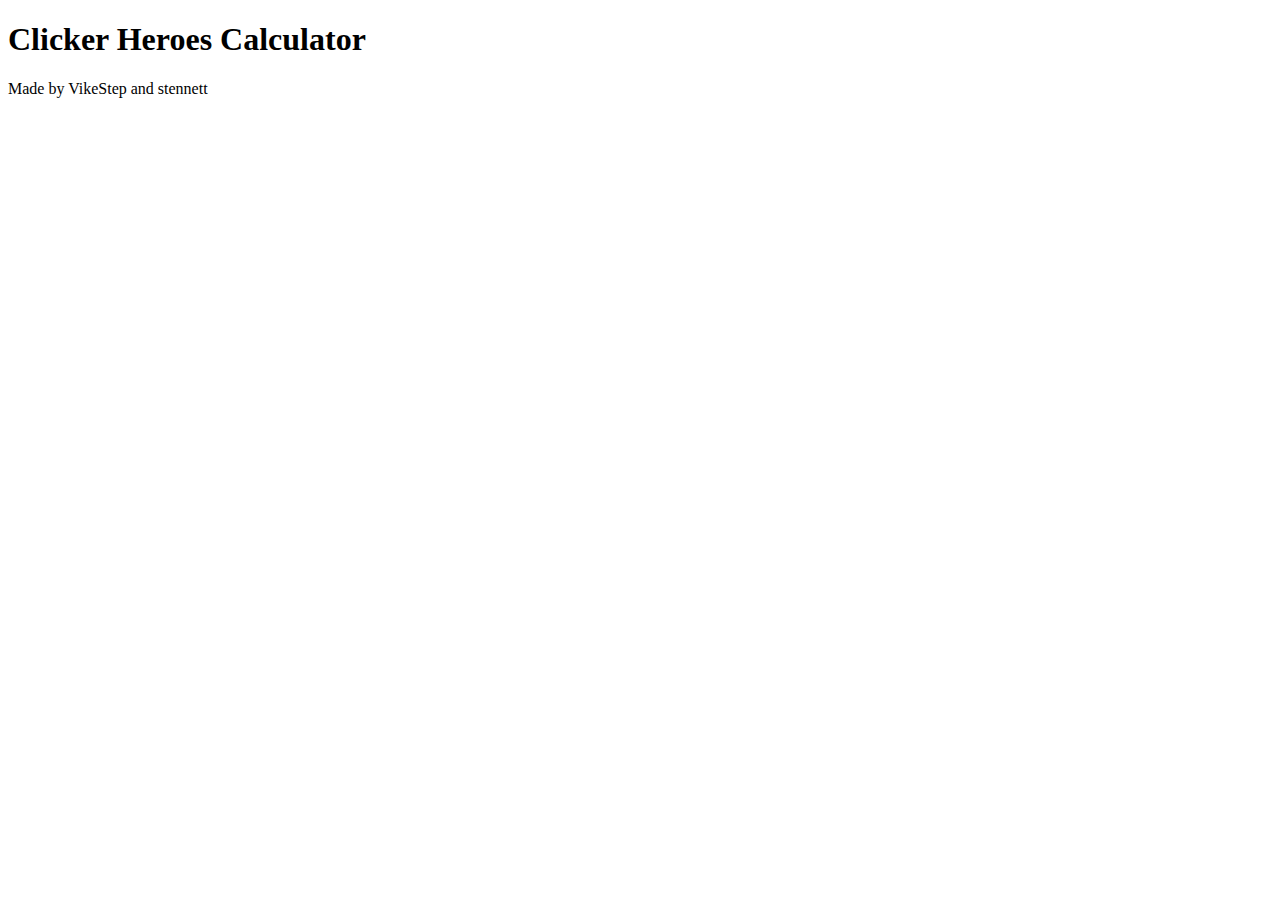
==== ClickerHeroesCalculator.html @ 952e9a9d "Added Achievement Stuff. Removed Incremental" ====
<!DOCTYPE html>
<html>
    <head>
        <link rel="stylesheet" type="text/css" href="ClickerHeroesCalculator.css">
    </head>
    <body>
        <h1>Clicker Heroes Calculator</h1>
        <p>Made by VikeStep and stennett</p>
		<!--Do not put anything else below this comment-->
        <script type="text/javascript">
			function downloadJSAtOnload() {
				var element = document.createElement("script");
				element.src = "ClickerHeroesCalculator.js";
				document.body.appendChild(element);
			}
			if (window.addEventListener) {
				window.addEventListener("load", downloadJSAtOnload, false);
			} else if (window.attachEvent) {
				window.attachEvent("onload", downloadJSAtOnload);
			} else {
				window.onload = downloadJSAtOnload;
			}
		</script>
    </body>
</html>
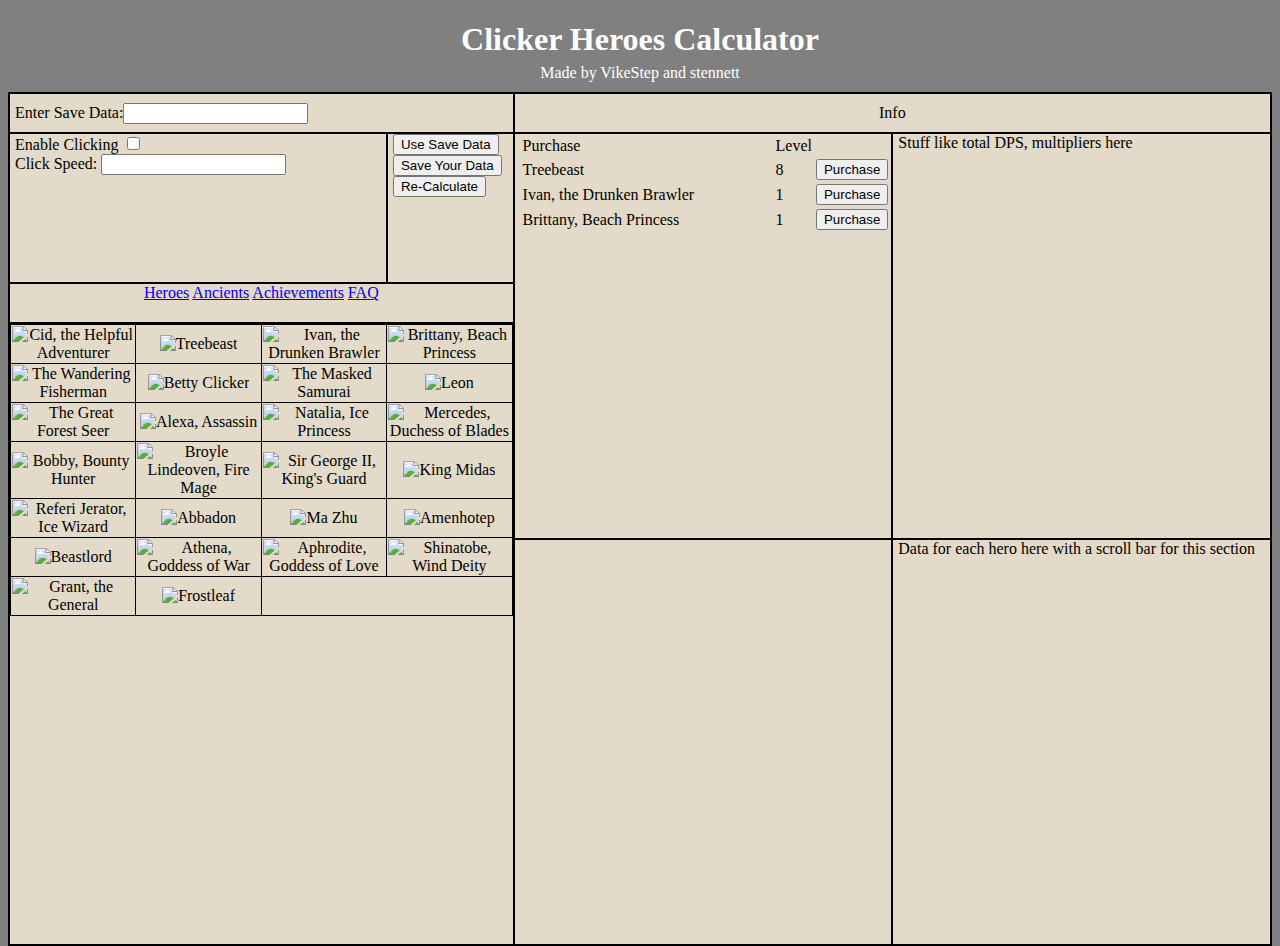
==== commit 825f974b: "Added Scroll Bar to Heroes div. Added new JSON" ====
--- a/ClickerHeroesCalculator.html
+++ b/ClickerHeroesCalculator.html
@@ -1,25 +1,189 @@
 <!DOCTYPE html>
 <html>
-    <head>
-        <link rel="stylesheet" type="text/css" href="ClickerHeroesCalculator.css">
-    </head>
-    <body>
+<head>
+    <link rel="stylesheet" type="text/css" href="ClickerHeroesCalculator.css">
+    <script type="text/javascript" src="ClickerHeroesJSON.js"></script>
+    <script type="text/javascript" src="http://ajax.googleapis.com/ajax/libs/jquery/1.7.1/jquery.min.js"></script>
+</head>
+
+<body>
+<div id="main">
+    <div id="header">
         <h1>Clicker Heroes Calculator</h1>
+
         <p>Made by VikeStep and stennett</p>
-		<!--Do not put anything else below this comment-->
-        <script type="text/javascript">
-			function downloadJSAtOnload() {
-				var element = document.createElement("script");
-				element.src = "ClickerHeroesCalculator.js";
-				document.body.appendChild(element);
-			}
-			if (window.addEventListener) {
-				window.addEventListener("load", downloadJSAtOnload, false);
-			} else if (window.attachEvent) {
-				window.attachEvent("onload", downloadJSAtOnload);
-			} else {
-				window.onload = downloadJSAtOnload;
-			}
-		</script>
-    </body>
+    </div>
+    <div id="out">
+        <div id="infoheader">
+            Info
+        </div>
+        <div id="outdata1">
+            <div id="efficiencies">
+                <table>
+                    <tr>
+                        <td style="width:300px;">Purchase</td>
+                        <td>Level</td>
+                    </tr>
+                    <tr>
+                        <td id="r1c1"></td>
+                        <td id="r1c2"></td>
+                        <td><input id="purchase1" type="button" value="Purchase" onclick="purchase(0)"/></td>
+                    </tr>
+                    <tr>
+                        <td id="r2c1"></td>
+                        <td id="r2c2"></td>
+                        <td><input id="purchase2" type="button" value="Purchase" onclick="purchase(1)"/></td>
+                    </tr>
+                    <tr>
+                        <td id="r3c1"></td>
+                        <td id="r3c2"></td>
+                        <td><input id="purchase3" type="button" value="Purchase" onclick="purchase(2)"/></td>
+                    </tr>
+                </table>
+            </div>
+            <div id="generaldata">
+                Stuff like total DPS, multipliers here
+            </div>
+        </div>
+        <div id="outdata2">
+            <div id="piechartdiv">
+                <div id="piechart" style="width: 100%; height: 100%;"></div>
+            </div>
+            <div id="herodata">
+                Data for each hero here with a scroll bar for this section
+            </div>
+        </div>
+    </div>
+    <div id="in">
+        <div id="savediv">
+            <label for="savedata">Enter Save Data:</label><input type="text" id="savedata" name="savedata"/>
+        </div>
+        <div id="indata1">
+            <div id="options">
+                <label for="enableClicking">Enable Clicking </label><input type="checkbox" name="enableClicking"
+                                                                           id="enableClicking"/><br/>
+                <!--Enable Critical <input type="radio" name="enableCritical" id="enableCritical"></input><br/> Disabled Until it Works-->
+                <label for="clickSpeed">Click Speed: </label><input type="text" id="clickSpeed" name="clickSpeed"/>
+            </div>
+            <div id="buttons">
+                <input id="updateSaveData" type="button" value="Use Save Data"/><br/>
+                <input id="saveAll" type="button" value="Save Your Data"/>
+                <input id="updateValues" type="button" value="Re-Calculate"/>
+            </div>
+        </div>
+        <div id="indata2">
+            <div id="navbar" style="text-align: center;">
+                <!--<ul style="list-style-type:none; margin: 0.5; padding: 10; text-align: center;">
+                    <li style="display:inline;">
+                    <li style="display:inline;">li>
+                    <li style="display:inline;"></li>
+                    <li style="display:inline;">
+                </ul>-->
+
+                <a class=link data-link="first" href="#nav">Heroes</a>
+                <a class=link data-link="second" href="#nav">Ancients</a>
+                <a class=link data-link="third" href="#nav">Achievements</a>
+                <a class=link data-link="fourth" href="#nav">FAQ</a>
+
+
+            </div>
+            <div class=navContainer>
+
+                <div class=navItem id="navinput" data-link="first">
+                    <div id="heroTable">
+                        <table style="text-align:center;">
+                            <tr>
+                                <td><a><img src="heroSprites/heroes/cid.PNG" alt="Cid, the Helpful Adventurer"></a></td>
+                                <td><a><img src="heroSprites/heroes/Treebeast.PNG" alt="Treebeast"></a></td>
+                                <td><a><img src="heroSprites/heroes/ivan.PNG" alt="Ivan, the Drunken Brawler"></a></td>
+                                <td><a><img src="heroSprites/heroes/Brittany.PNG" alt="Brittany, Beach Princess"></a>
+                                </td>
+                            </tr>
+                            <tr>
+                                <td><a><img src="heroSprites/heroes/fisherman.PNG" alt="The Wandering Fisherman"></a>
+                                </td>
+                                <td><a><img src="heroSprites/heroes/betty.PNG" alt="Betty Clicker"></a></td>
+                                <td><a><img src="heroSprites/heroes/samurai.PNG" alt="The Masked Samurai"></a></td>
+                                <td><a><img src="heroSprites/heroes/Leon.PNG" alt="Leon"></a></td>
+                            </tr>
+                            <tr>
+                                <td><a><img src="heroSprites/heroes/forestseer.PNG" alt="The Great Forest Seer"></a>
+                                </td>
+                                <td><a><img src="heroSprites/heroes/alexa.PNG" alt="Alexa, Assassin"></a></td>
+                                <td><a><img src="heroSprites/heroes/natalia.PNG" alt="Natalia, Ice Princess"></a></td>
+                                <td><a><img src="heroSprites/heroes/mercedes.PNG" alt="Mercedes, Duchess of Blades"></a>
+                                </td>
+                            </tr>
+                            <tr>
+                                <td><a><img src="heroSprites/heroes/bobby.PNG" alt="Bobby, Bounty Hunter"></a></td>
+                                <td><a><img src="heroSprites/heroes/Broyle.PNG" alt="Broyle Lindeoven, Fire Mage"></a>
+                                </td>
+                                <td><a><img src="heroSprites/heroes/george.PNG" alt="Sir George II, King's Guard"></a>
+                                </td>
+                                <td><a><img src="heroSprites/heroes/kingmidas.PNG" alt="King Midas"></a></td>
+                            </tr>
+                            <tr>
+                                <td><a><img src="heroSprites/heroes/referi.PNG" alt="Referi Jerator, Ice Wizard"></a>
+                                </td>
+                                <td><a><img src="heroSprites/heroes/abbadon.PNG" alt="Abbadon"></a></td>
+                                <td><a><img src="heroSprites/heroes/mazhu.PNG" alt="Ma Zhu"></a></td>
+                                <td><a><img src="heroSprites/heroes/amenhotep.PNG" alt="Amenhotep"></a></td>
+                            </tr>
+                            <tr>
+                                <td><a><img src="heroSprites/heroes/beastlord.PNG" alt="Beastlord"></a></td>
+                                <td><a><img src="heroSprites/heroes/athena.PNG" alt="Athena, Goddess of War"></a></td>
+                                <td><a><img src="heroSprites/heroes/aphrodite.PNG" alt="Aphrodite, Goddess of Love"></a>
+                                </td>
+                                <td><a><img src="heroSprites/heroes/shinatobe.PNG" alt="Shinatobe, Wind Deity"></a></td>
+                            </tr>
+                            <tr>
+                                <td><a><img src="heroSprites/heroes/grant.PNG" alt="Grant, the General"></a></td>
+                                <td><a><img src="heroSprites/heroes/frostleaf.PNG" alt="Frostleaf"></a></td>
+                            </tr>
+                        </table>
+                    </div>
+                </div>
+                <div class=navItem id="navinput" data-link="second" style="width: 99.4%; height: 100%;">
+                    Ancients Nav!
+                </div>
+                <div class=navItem id="navinput" data-link="third" style="width: 99.4%; height: 100%;">
+                    Achievements nav!
+                </div>
+                <div class=navItem id="navinput" data-link="fourth" style="width: 99.4%; height: 100%;">
+                    FAQ nav!
+                </div>
+            </div>
+            <script type="text/javascript">
+
+                $('.navItem').hide();
+                $('.navItem:first').show();
+
+
+                $('.link').click(function () {
+                    $('.navItem').hide();
+                    $('.navItem[data-link=' + $(this).data('link') + ']').fadeIn({
+                        width: '200px'
+                    }, 300);
+                });
+            </script>
+        </div>
+    </div>
+</div>
+<!--Do not put anything else below this comment-->
+<script type="text/javascript" src="https://www.google.com/jsapi"></script>
+<script type="text/javascript">
+    function downloadJSAtOnload() {
+        var element = document.createElement("script");
+        element.src = "ClickerHeroesCalculator.js";
+        document.body.appendChild(element);
+    }
+    if (window.addEventListener) {
+        window.addEventListener("load", downloadJSAtOnload, false);
+    } else if (window.attachEvent) {
+        window.attachEvent("onload", downloadJSAtOnload);
+    } else {
+        window.onload = downloadJSAtOnload;
+    }
+</script>
+</body>
 </html>--- a/ClickerHeroesCalculator.css
+++ b/ClickerHeroesCalculator.css
@@ -0,0 +1,166 @@
+body {
+    background-color: Gray;
+}
+
+h1 {
+    margin-bottom: -10px;
+}
+
+p {
+    margin-bottom: 10px;
+}
+
+#header {
+    color: white;
+    text-align: center;
+}
+
+#out {
+    background-color: Black;
+    float: right;
+    width: calc(60% - 3px);
+    height: 850px;
+    border: 2px solid;
+    border-left: 1px solid;
+}
+
+#in {
+    background-color: Black;
+    float: left;
+    width: calc(40% - 3px);
+    height: 850px;
+    border: 2px solid;
+    border-right: 1px solid
+}
+
+#infoheader {
+    background-color: #E3DAC9;
+    text-align: center;
+    height: 38px;
+    line-height: 38px;
+    border-bottom: 2px solid;
+}
+
+#efficiencies {
+    float: left;
+    height: 404px;
+    background-color: #E3DAC9;
+    width: calc(50% - 6px);
+    border-bottom: 1px solid;
+    border-right: 1px solid;
+    padding-left: 5px;
+}
+
+#generaldata {
+    float: right;
+    height: 404px;
+    background-color: #E3DAC9;
+    width: calc(50% - 6px);
+    border-bottom: 1px solid;
+    border-left: 1px solid;
+    padding-left: 5px;
+}
+
+#piechartdiv {
+    float: left;
+    height: 404px;
+    background-color: #E3DAC9;
+    width: calc(50% - 1px);
+    border-right: 1px solid;
+    border-top: 1px solid;
+}
+
+#herodata {
+    float: right;
+    height: 404px;
+    background-color: #E3DAC9;
+    width: calc(50% - 6px);
+    border-left: 1px solid;
+    border-top: 1px solid;
+    padding-left: 5px;
+}
+
+#savediv {
+    background-color: #E3DAC9;
+    height: 38px;
+    line-height: 38px;
+    border-bottom: 2px solid;
+    padding-left: 5px;
+}
+
+#options {
+    float: left;
+    height: 148px;
+    background-color: #E3DAC9;
+    width: calc(75% - 6px);
+    border-bottom: 2px solid;
+    border-right: 1px solid;
+    padding-left: 5px;
+}
+
+#buttons {
+    float: right;
+    height: 148px;
+    background-color: #E3DAC9;
+    width: calc(25% - 6px);
+    border-bottom: 2px solid;
+    border-left: 1px solid;
+    padding-left: 5px;
+}
+
+#navbar {
+    height: 38px;
+    background-color: #E3DAC9;
+    width: 100%;
+    float: left;
+    border-bottom: 2px solid;
+}
+
+/*
+#nav1 {
+    width: calc((100% - 4px) / 3);
+    background-color: #E3DAC9;
+    float: left;
+    height: 38px;
+    line-height: 38px;
+    text-align: center;
+    border-right: 2px solid;
+}
+
+#nav2 {
+    width: calc((100% - 4px) / 3);
+    background-color: #E3DAC9;
+    float: left;
+    height: 38px;
+    line-height: 38px;
+    text-align: center;
+}
+
+#nav3 {
+    width: calc((100% - 4px) / 3);
+    background-color: #E3DAC9;
+    float: left;
+    height: 38px;
+    line-height: 38px;
+    text-align: center;
+    border-left: 2px solid;
+}
+*/
+#navinput {
+    background-color: #E3DAC9;
+    height: 620px;
+    width: 100%;
+    float: left;
+    overflow-y: auto;
+}
+
+#heroTable table, #heroTable td, #heroTable th {
+    border: 1px solid black;
+    border-collapse: collapse;
+    width: 100%
+}
+
+#heroTable th, #heroTable td {
+    align-content: center;
+    width: 25%;
+}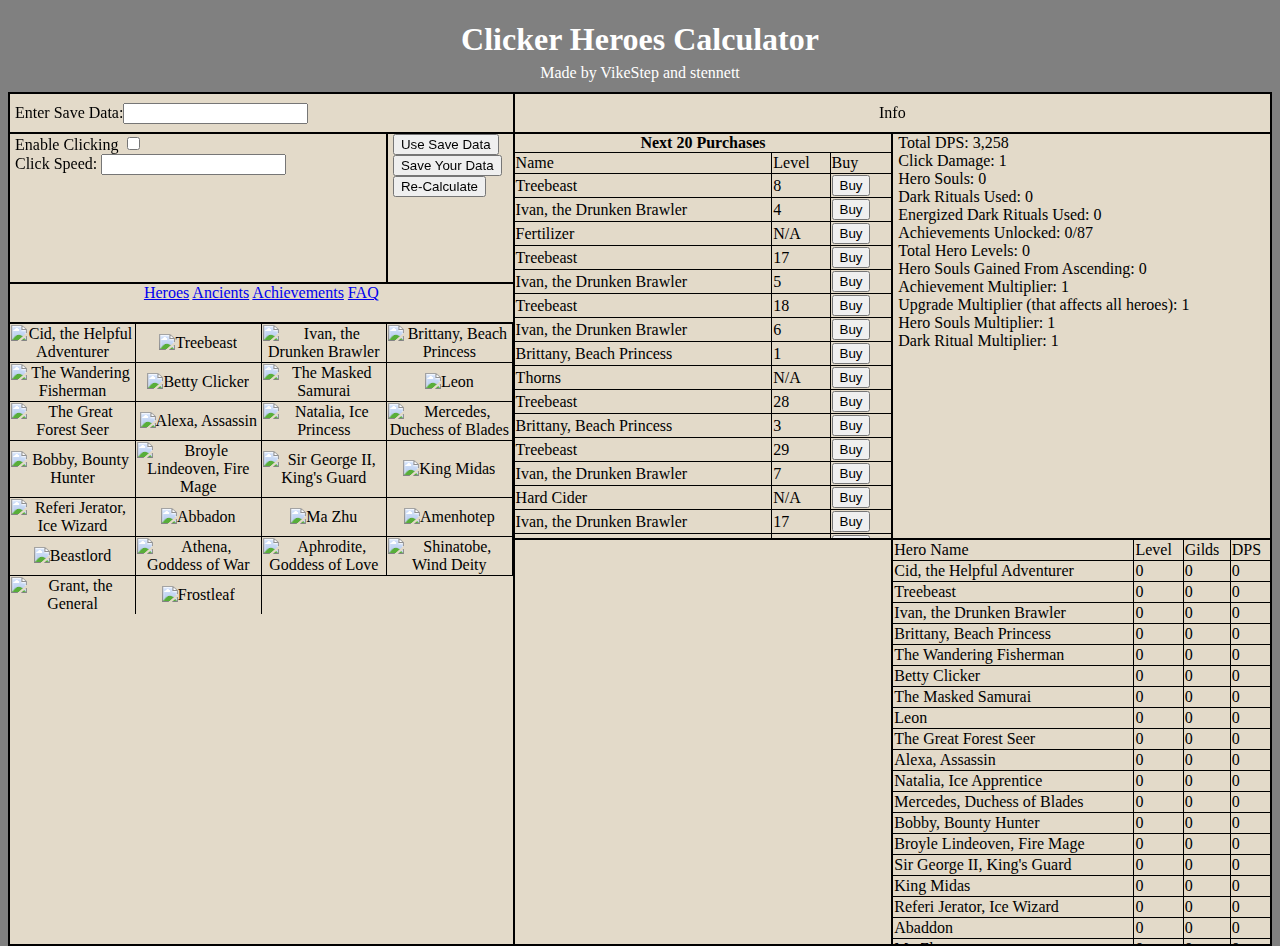
==== commit c7c37bb8: "Added buttons to efficiency and popup for each hero" ====
--- a/ClickerHeroesCalculator.html
+++ b/ClickerHeroesCalculator.html
@@ -19,30 +19,47 @@
         </div>
         <div id="outdata1">
             <div id="efficiencies">
-                <table>
-                    <tr>
-                        <td style="width:300px;">Purchase</td>
-                        <td>Level</td>
-                    </tr>
-                    <tr>
-                        <td id="r1c1"></td>
-                        <td id="r1c2"></td>
-                        <td><input id="purchase1" type="button" value="Purchase" onclick="purchase(0)"/></td>
-                    </tr>
-                    <tr>
-                        <td id="r2c1"></td>
-                        <td id="r2c2"></td>
-                        <td><input id="purchase2" type="button" value="Purchase" onclick="purchase(1)"/></td>
-                    </tr>
-                    <tr>
-                        <td id="r3c1"></td>
-                        <td id="r3c2"></td>
-                        <td><input id="purchase3" type="button" value="Purchase" onclick="purchase(2)"/></td>
-                    </tr>
+                <p style="text-align: center; padding: 0; margin: 0; font-weight: bold; border-bottom: 1px solid;">Next
+                    20 Purchases</p>
+                <table id="efficiencyTableOut">
                 </table>
             </div>
             <div id="generaldata">
-                Stuff like total DPS, multipliers here
+                Total DPS:
+                <div id="statstotaldps" style="display:inline-block;">0</div>
+                <br/>
+                Click Damage:
+                <div id="statsclickdamage" style="display:inline-block;">0</div>
+                <br/>
+                Hero Souls:
+                <div id="statsherosouls" style="display:inline-block;">0</div>
+                <br/>
+                Dark Rituals Used:
+                <div id="statsdarkrituals" style="display:inline-block;">0</div>
+                <br/>
+                Energized Dark Rituals Used:
+                <div id="statsenergizeddarkrituals" style="display:inline-block;">0</div>
+                <br/>
+                Achievements Unlocked:
+                <div id="statsachievementsunlocked" style="display:inline-block;">0/87</div>
+                <br/>
+                Total Hero Levels:
+                <div id="statsherolevels" style="display:inline-block;">0</div>
+                <br/>
+                Hero Souls Gained From Ascending:
+                <div id="statsgainedherosouls" style="display:inline-block;">0</div>
+                <br/>
+                Achievement Multiplier:
+                <div id="statsachievementmultiplier" style="display:inline-block;">0</div>
+                <br/>
+                Upgrade Multiplier (that affects all heroes):
+                <div id="statsupgrademultiplier" style="display:inline-block;">0</div>
+                <br/>
+                Hero Souls Multiplier:
+                <div id="statsherosoulsmultiplier" style="display:inline-block;">0</div>
+                <br/>
+                Dark Ritual Multiplier:
+                <div id="statsdarkritualmultiplier" style="display:inline-block;">0</div>
             </div>
         </div>
         <div id="outdata2">
@@ -50,7 +67,8 @@
                 <div id="piechart" style="width: 100%; height: 100%;"></div>
             </div>
             <div id="herodata">
-                Data for each hero here with a scroll bar for this section
+                <table id="heroTableOut">
+                </table>
             </div>
         </div>
     </div>
@@ -73,26 +91,16 @@
         </div>
         <div id="indata2">
             <div id="navbar" style="text-align: center;">
-                <!--<ul style="list-style-type:none; margin: 0.5; padding: 10; text-align: center;">
-                    <li style="display:inline;">
-                    <li style="display:inline;">li>
-                    <li style="display:inline;"></li>
-                    <li style="display:inline;">
-                </ul>-->
-
                 <a class=link data-link="first" href="#nav">Heroes</a>
                 <a class=link data-link="second" href="#nav">Ancients</a>
                 <a class=link data-link="third" href="#nav">Achievements</a>
                 <a class=link data-link="fourth" href="#nav">FAQ</a>
-
-
             </div>
             <div class=navContainer>
-
-                <div class=navItem id="navinput" data-link="first">
-                    <div id="heroTable">
-                        <table style="text-align:center;">
-                            <tr>
+                <div class=navItem id="heronavinput" data-link="first">
+                <div id="heroTable">
+                    <table id="heroTableIn" style="text-align:center;">
+                    <tr>
                                 <td><a><img src="heroSprites/heroes/cid.PNG" alt="Cid, the Helpful Adventurer"></a></td>
                                 <td><a><img src="heroSprites/heroes/Treebeast.PNG" alt="Treebeast"></a></td>
                                 <td><a><img src="heroSprites/heroes/ivan.PNG" alt="Ivan, the Drunken Brawler"></a></td>
@@ -143,14 +151,14 @@
                         </table>
                     </div>
                 </div>
-                <div class=navItem id="navinput" data-link="second" style="width: 99.4%; height: 100%;">
-                    Ancients Nav!
+                <div class=navItem id="ancientnavinput" data-link="second" style="width: 99.4%; height: 100%;">
+                Ancients Nav!
                 </div>
-                <div class=navItem id="navinput" data-link="third" style="width: 99.4%; height: 100%;">
-                    Achievements nav!
+                <div class=navItem id="achievnavinput" data-link="third" style="width: 99.4%; height: 100%;">
+                Achievements nav!
                 </div>
-                <div class=navItem id="navinput" data-link="fourth" style="width: 99.4%; height: 100%;">
-                    FAQ nav!
+                <div class=navItem id="faqnavinput" data-link="fourth" style="width: 99.4%; height: 100%;">
+                FAQ nav!
                 </div>
             </div>
             <script type="text/javascript">
@@ -169,6 +177,7 @@
         </div>
     </div>
 </div>
+<div id="popupdiv" class="centerdiv"></div>
 <!--Do not put anything else below this comment-->
 <script type="text/javascript" src="https://www.google.com/jsapi"></script>
 <script type="text/javascript">
--- a/ClickerHeroesCalculator.css
+++ b/ClickerHeroesCalculator.css
@@ -45,10 +45,10 @@
     float: left;
     height: 404px;
     background-color: #E3DAC9;
-    width: calc(50% - 6px);
+    width: calc(50% - 1px);
     border-bottom: 1px solid;
     border-right: 1px solid;
-    padding-left: 5px;
+    overflow-y: auto;
 }
 
 #generaldata {
@@ -74,10 +74,32 @@
     float: right;
     height: 404px;
     background-color: #E3DAC9;
-    width: calc(50% - 6px);
+    width: calc(50% - 1px);
     border-left: 1px solid;
     border-top: 1px solid;
-    padding-left: 5px;
+    overflow-y: auto;
+}
+
+#heroTableOut {
+    width: 100%;
+    height: 100%;
+    border-collapse: collapse;
+    border-style: hidden;
+}
+
+#heroTableOut tr, #heroTableOut td, #heroTableOut th {
+    border: 1px solid;
+}
+
+#efficiencyTableOut {
+    width: 100%;
+    height: 100%;
+    border-collapse: collapse;
+    border-style: hidden;
+}
+
+#efficiencyTableOut tr, #efficiencyTableOut td, #efficiencyTableOut th {
+    border: 1px solid;
 }
 
 #savediv {
@@ -116,37 +138,7 @@
     border-bottom: 2px solid;
 }
 
-/*
-#nav1 {
-    width: calc((100% - 4px) / 3);
-    background-color: #E3DAC9;
-    float: left;
-    height: 38px;
-    line-height: 38px;
-    text-align: center;
-    border-right: 2px solid;
-}
-
-#nav2 {
-    width: calc((100% - 4px) / 3);
-    background-color: #E3DAC9;
-    float: left;
-    height: 38px;
-    line-height: 38px;
-    text-align: center;
-}
-
-#nav3 {
-    width: calc((100% - 4px) / 3);
-    background-color: #E3DAC9;
-    float: left;
-    height: 38px;
-    line-height: 38px;
-    text-align: center;
-    border-left: 2px solid;
-}
-*/
-#navinput {
+#heronavinput, #ancientnavinput, #achievnavinput, #faqnavinput {
     background-color: #E3DAC9;
     height: 620px;
     width: 100%;
@@ -154,13 +146,32 @@
     overflow-y: auto;
 }
 
-#heroTable table, #heroTable td, #heroTable th {
-    border: 1px solid black;
+#heroTable table {
     border-collapse: collapse;
+    border-style: hidden;
+    border-right: 1px;
     width: 100%
 }
 
 #heroTable th, #heroTable td {
     align-content: center;
+    border: 1px solid black;
     width: 25%;
+}
+
+.centerdiv {
+    position: absolute;
+    width: 400px;
+    height: 600px;
+    left: 50%;
+    top: 50%;
+    margin-left: -50px;
+    margin-top: -300px;
+}
+
+#popupdiv {
+    background-color: #E3DAC9;
+    border: 5px double black;
+    display: none;
+    z-index: 100;
 }